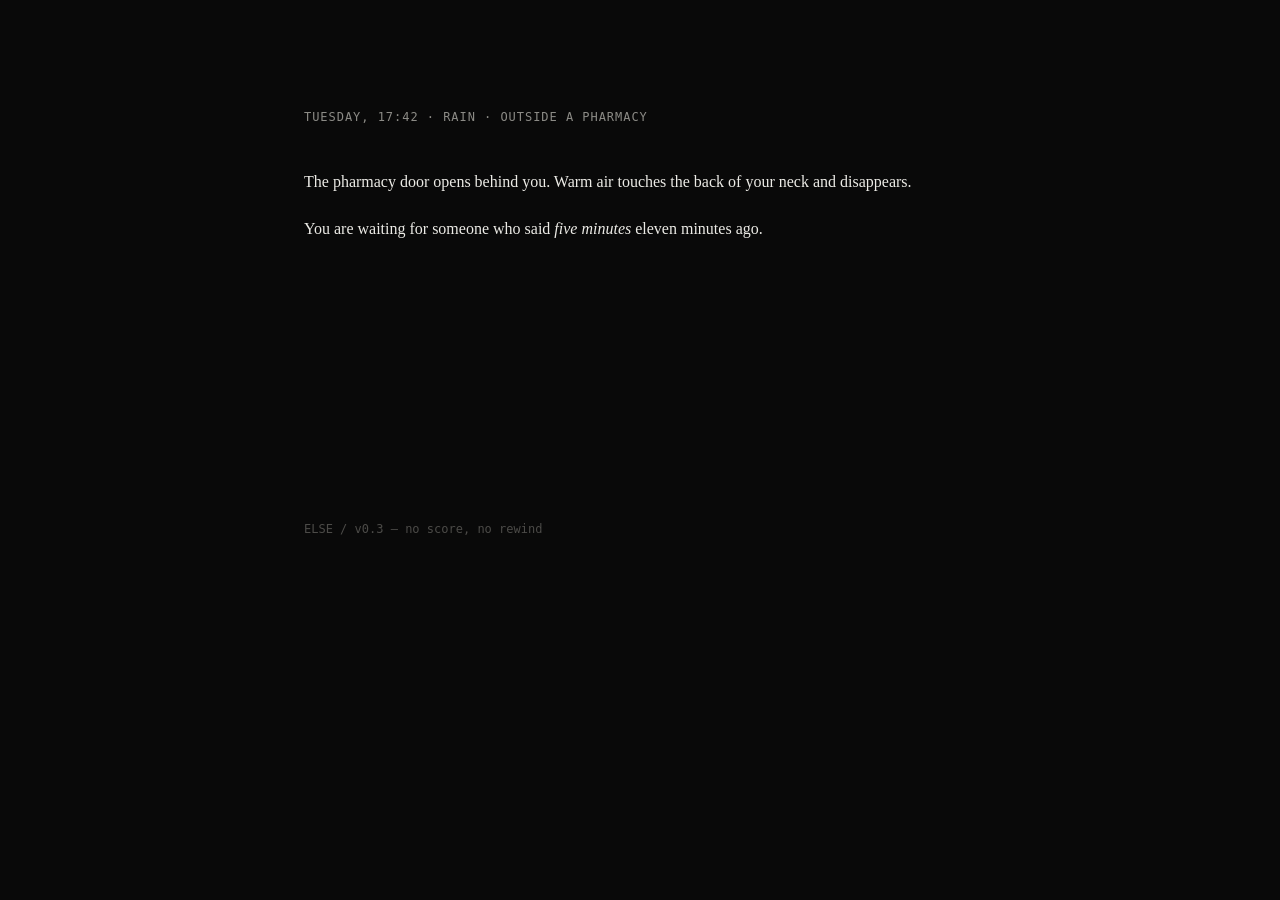
==== else/index.html @ 8b18d9ae "else: publish v0.3 and preserve local branch trace" ====
<!doctype html>
<html lang="en">
<head>
<meta charset="utf-8">
<meta name="viewport" content="width=device-width,initial-scale=1">
<title>Else — v0.2</title>
<style>
:root{
  color-scheme:dark;
  --bg:#090909;
  --fg:#ecebe6;
  --muted:#8c8b86;
  --faint:#4c4b48;
  --line:#242421;
  --accent:#d7d3c8;
}
*{box-sizing:border-box}
html,body{margin:0;min-height:100%;background:var(--bg);color:var(--fg)}
body{
  font:16px/1.7 Georgia, "Times New Roman", serif;
  display:flex;
  justify-content:center;
}
main{
  width:min(720px,100%);
  padding:12vh 24px 18vh;
}
.meta{
  font:12px/1.5 ui-monospace,SFMono-Regular,Menlo,Consolas,monospace;
  color:var(--muted);
  letter-spacing:.08em;
  text-transform:uppercase;
  margin-bottom:42px;
}
#scene{
  min-height:280px;
}
p{
  margin:0 0 20px;
  opacity:0;
  transform:translateY(4px);
  animation:appear .7s ease forwards;
}
@keyframes appear{
  to{opacity:1;transform:none}
}
.choices{
  display:grid;
  gap:10px;
  margin:34px 0 12px;
}
button{
  appearance:none;
  width:100%;
  text-align:left;
  border:1px solid var(--line);
  background:transparent;
  color:var(--fg);
  padding:12px 14px;
  font:inherit;
  cursor:pointer;
}
button:hover,button:focus{
  border-color:#5b5a55;
  outline:none;
}
button:disabled{
  opacity:.35;
  cursor:default;
}
.small{color:var(--muted);font-size:14px}
.faint{color:var(--faint)}
.rule{
  border-top:1px solid var(--line);
  margin:44px 0 28px;
}
.branch{
  color:var(--muted);
  margin:14px 0;
}
.branch strong{
  color:var(--fg);
  font-weight:normal;
}
.hidden{display:none}
footer{
  margin-top:72px;
  color:var(--faint);
  font:12px/1.6 ui-monospace,SFMono-Regular,Menlo,Consolas,monospace;
}
</style>
</head>
<body>
<main>
  <div class="meta">Tuesday, 17:42 · Rain · Outside a pharmacy</div>
  <section id="scene"></section>
  <footer>ELSE / v0.3 — no score, no rewind</footer>
</main>
<script>
(() => {
  const scene = document.getElementById("scene");
  const state = {
    shelterSide: null,
    lookedAtPoster: false,
    keptReceipt: false,
    waited: false,
    strangerSeen: false,
    nameHeard: false
  };

  const sleep = ms => new Promise(r => setTimeout(r, ms));

  function add(text, cls="") {
    const p = document.createElement("p");
    if (cls) p.className = cls;
    p.innerHTML = text;
    scene.appendChild(p);
    p.scrollIntoView({behavior:"smooth",block:"end"});
    return p;
  }

  function choices(options) {
    return new Promise(resolve => {
      const wrap = document.createElement("div");
      wrap.className = "choices";
      for (const [label, value] of options) {
        const b = document.createElement("button");
        b.textContent = label;
        b.onclick = () => {
          [...wrap.querySelectorAll("button")].forEach(x => x.disabled = true);
          b.disabled = false;
          setTimeout(() => {
            wrap.remove();
            resolve(value);
          }, 220);
        };
        wrap.appendChild(b);
      }
      scene.appendChild(wrap);
    });
  }

  async function opening() {
    add("The pharmacy door opens behind you. Warm air touches the back of your neck and disappears.");
    await sleep(900);
    add("You are waiting for someone who said <em>five minutes</em> eleven minutes ago.");
    await sleep(900);
    add("Rain gathers along the awning. There is room on both sides.");
    const side = await choices([
      ["Stand near the drainpipe.", "drain"],
      ["Move closer to the newspaper box.", "paper"]
    ]);
    state.shelterSide = side;

    add(side === "drain"
      ? "You move half a meter left. Water ticks inside the drainpipe."
      : "You move half a meter right. Yesterday's free newspaper is dissolving at the edges."
    );

    await sleep(700);
    add("Across the street, a bus passes without stopping.");
    await sleep(700);
    add("A paper poster on the pharmacy window has started peeling from one corner.");

    const poster = await choices([
      ["Read it.", true],
      ["Ignore it.", false]
    ]);
    state.lookedAtPoster = poster;

    if (poster) {
      add("It is for a missing grey cat. <em>Milo</em>. The phone number is blurred by condensation.");
    } else {
      add("You watch your own reflection break around the wet glass.");
    }

    await receiptBeat();
  }

  async function receiptBeat() {
    await sleep(850);
    add("You notice the receipt still folded in your palm.");

    const keep = await choices([
      ["Put it in your pocket.", true],
      ["Drop it into the bin.", false]
    ]);
    state.keptReceipt = keep;

    add(keep
      ? "You put it away without reading it."
      : "It lands on top of a blue disposable mask."
    );

    await sleep(850);

    // An event happens without asking.
    if (state.shelterSide === "paper") {
      state.strangerSeen = true;
      add("Someone runs under the awning beside you. A woman, maybe thirty, soaked through one sleeve.");
      await sleep(700);
      add("She looks toward the road, then at you, then says, \"Sorry,\" although she hasn't touched you.");
    } else {
      add("A car cuts through the gutter. Cold water reaches your shoes.");
      await sleep(700);
      add("Under the newspaper box, someone else's umbrella rolls once in the wind and stops.");
    }

    await waitingBeat();
  }

  async function waitingBeat() {
    await sleep(800);
    add("17:49.");

    const wait = await choices([
      ["Wait three more minutes.", true],
      ["Leave now.", false]
    ]);
    state.waited = wait;

    if (!wait) {
      add("You step into the rain before the decision has time to feel important.");
      await sleep(700);
      await ending();
      return;
    }

    add("You stay.");
    await sleep(1100);

    if (state.strangerSeen) {
      if (state.lookedAtPoster) {
        state.nameHeard = true;
        add("The woman notices the cat poster.");
        await sleep(650);
        add("\"Milo,\" she says softly.");
        await sleep(650);
        add("You look at her.");
        add("\"He used to sleep on my balcony.\"");
      } else {
        add("The woman checks the time on the pharmacy display.");
        await sleep(650);
        add("\"They always say five minutes,\" she says.");
        await sleep(650);
        add("You almost ask who <em>they</em> are.");
      }
    } else {
      add("The pharmacy door opens again.");
      await sleep(650);
      add("A man steps out holding a small cardboard box against his chest. He pauses where you would have been standing.");
      await sleep(650);
      add("For a second he seems about to speak to you. He doesn't.");
    }

    await sleep(900);
    await ending();
  }

  async function ending() {
    add("<span class='small'>17:52.</span>");
    await sleep(900);

    if (state.waited) {
      add("The person you were waiting for finally texts: <em>I'm so sorry. Wrong pharmacy.</em>");
    } else {
      add("Your phone vibrates after you have already reached the corner: <em>I'm so sorry. Wrong pharmacy.</em>");
    }

    await sleep(1100);
    add("Nothing announces itself as the important part.");

    if (state.keptReceipt) {
      await sleep(900);
      add("That night, the receipt falls from your pocket onto the kitchen floor.");
      await sleep(700);
      add("On the back is a handwritten number you don't remember anyone writing.");
    } else {
      await sleep(900);
      add("That night, while emptying your pockets, you remember the receipt only because it is not there.");
    }

    await sleep(1200);
    reveal();
  }

  function saveTrace() {
    try {
      const trace = {
        at: new Date().toISOString(),
        shelterSide: state.shelterSide,
        lookedAtPoster: state.lookedAtPoster,
        keptReceipt: state.keptReceipt,
        waited: state.waited,
        nameHeard: state.nameHeard
      };
      localStorage.setItem("else:last-trace", JSON.stringify(trace));
    } catch (_) {}
  }

  function reveal() {
    saveTrace();
    const hr = document.createElement("div");
    hr.className = "rule";
    scene.appendChild(hr);

    add("<strong>This happened.</strong>");
    const lived = [];
    if (state.shelterSide === "paper") lived.push("You stood by the newspaper box.");
    else lived.push("You stood by the drainpipe.");
    lived.push(state.waited ? "You stayed until 17:52." : "You left before 17:52.");
    lived.push(state.keptReceipt ? "The receipt came home with you." : "The receipt did not.");
    if (state.nameHeard) lived.push("You heard the name Milo spoken aloud.");

    for (const item of lived) add(item, "branch");

    const hr2 = document.createElement("div");
    hr2.className = "rule";
    scene.appendChild(hr2);

    add("<strong>This could have.</strong>");
    const alternatives = [];

    if (state.shelterSide === "drain") {
      alternatives.push("Half a meter to your right, a soaked woman would have arrived under the awning.");
      alternatives.push("If you had read the poster before she arrived, she would have told you about Milo.");
    } else {
      alternatives.push("Half a meter to your left, a passing car would have soaked your shoes.");
      alternatives.push("A man leaving the pharmacy would have paused where you were no longer standing.");
    }

    if (!state.waited) {
      alternatives.push("Three more minutes would have been enough for another conversation to begin.");
    } else {
      alternatives.push("Leaving when you first wanted to would have erased the rest without feeling like a decision.");
    }

    if (state.keptReceipt) {
      alternatives.push("In the bin, the handwritten number would have remained unread by you.");
    } else {
      alternatives.push("In your pocket, the receipt would have carried a number home.");
    }

    alternatives.push("Most nearby lives would still have looked ordinary from inside them.");

    for (const item of alternatives) add(item, "branch faint");

    add("<span class='small'>No branch is marked better.</span>");
  }

  opening();
})();
</script>
</body>
</html>
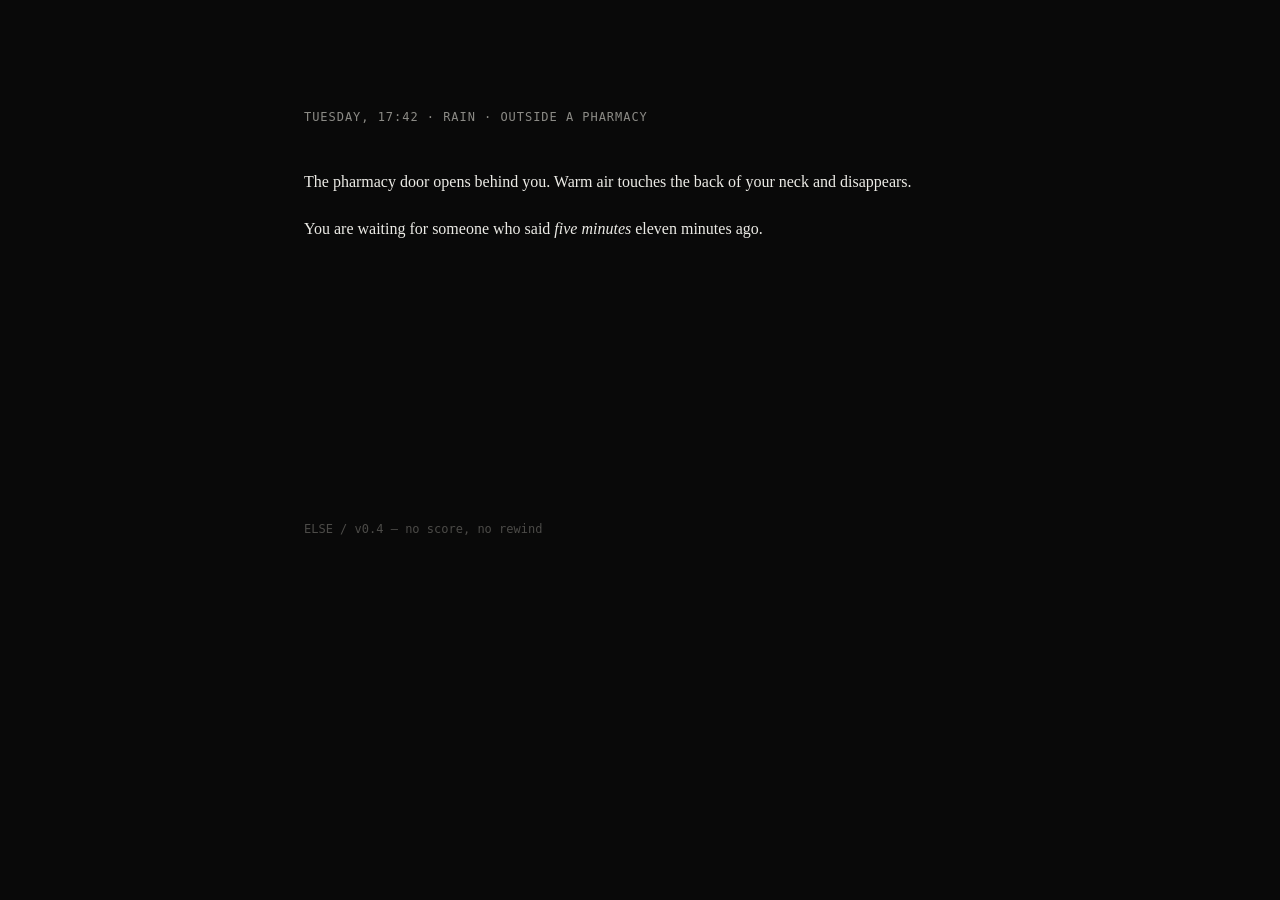
==== commit c7e2c798: "else: let prior runs leave faint echoes" ====
--- a/else/index.html
+++ b/else/index.html
@@ -94,11 +94,19 @@
 <main>
   <div class="meta">Tuesday, 17:42 · Rain · Outside a pharmacy</div>
   <section id="scene"></section>
-  <footer>ELSE / v0.3 — no score, no rewind</footer>
+  <footer>ELSE / v0.4 — no score, no rewind</footer>
 </main>
 <script>
 (() => {
   const scene = document.getElementById("scene");
+  const previousTrace = (() => {
+    try {
+      return JSON.parse(localStorage.getItem("else:last-trace") || "null");
+    } catch (_) {
+      return null;
+    }
+  })();
+
   const state = {
     shelterSide: null,
     lookedAtPoster: false,
@@ -142,6 +150,16 @@
 
   async function opening() {
     add("The pharmacy door opens behind you. Warm air touches the back of your neck and disappears.");
+    if (previousTrace) {
+      await sleep(700);
+      const echoes = [];
+      if (previousTrace.nameHeard) echoes.push("For no obvious reason, the name <em>Milo</em> is already somewhere in your head.");
+      if (previousTrace.shelterSide === "drain") echoes.push("The drainpipe feels familiar before you look at it.");
+      if (previousTrace.shelterSide === "paper") echoes.push("You notice the newspaper box too quickly, as if you had already decided where to stand.");
+      if (previousTrace.keptReceipt) echoes.push("Your hand closes once, empty, around the memory of folded paper.");
+      if (previousTrace.waited === false) echoes.push("You have the strange sensation of having left this place before.");
+      if (echoes.length) add(echoes[Math.floor(Math.random() * echoes.length)], "small");
+    }
     await sleep(900);
     add("You are waiting for someone who said <em>five minutes</em> eleven minutes ago.");
     await sleep(900);
@@ -346,6 +364,9 @@
     for (const item of alternatives) add(item, "branch faint");
 
     add("<span class='small'>No branch is marked better.</span>");
+    if (previousTrace) {
+      add("<span class='small faint'>Somewhere nearby, another version of this evening already happened.</span>");
+    }
   }
 
   opening();
